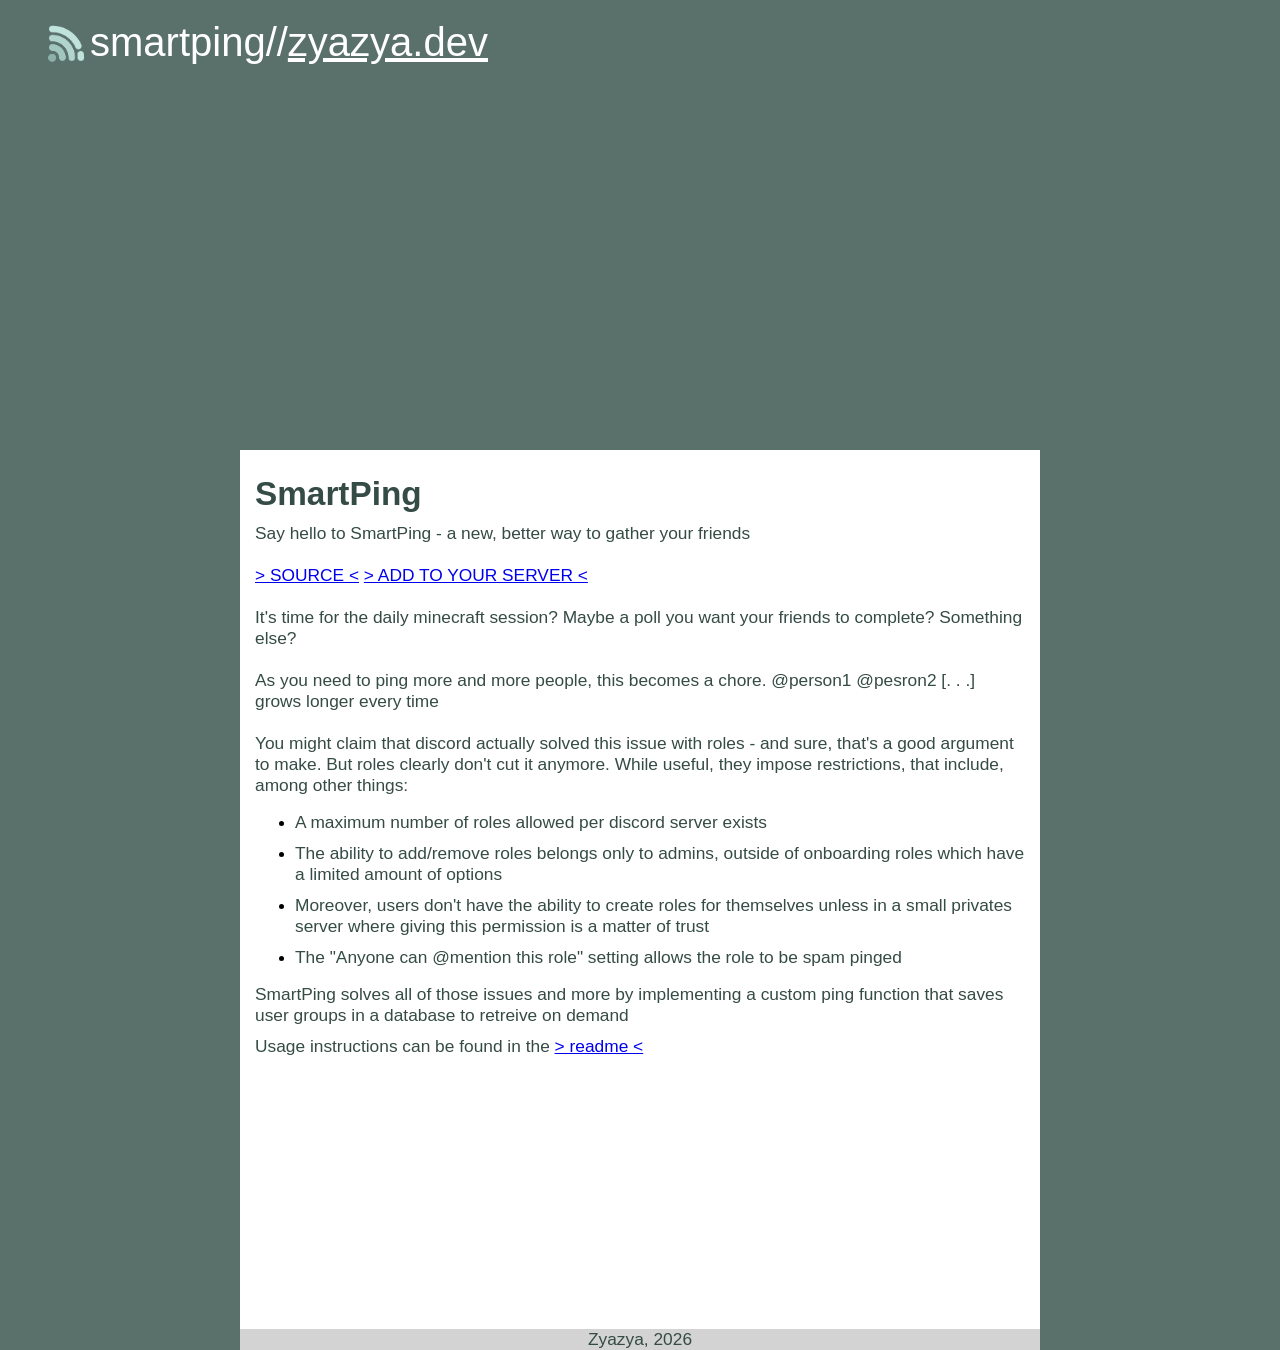
==== smartping/index.html @ c4b27849 "Smartping + minibeat dedicated pages. finish adding content" ====
<!DOCTYPE html>
<html>
<head>
    <link rel="stylesheet" href="style.css">
    <meta name="viewport" content="width=device-width, initial-scale=1">
    <title>SmartPing</title>
</head>
<body>
    <div id="topLink"><img src="res/smartping-logo-2.png" style="max-width: 50px; max-height: 50px;">smartping//<a href="/" style="color: white;">zyazya.dev</a></div>
    <div id="main">
        <div style="gap: 15px; margin: 15px;">
            <p style="font-weight: bold; font-size: 25pt; color: #354b45;">SmartPing</p>
            <p style="color: #354b45; font-size: 13pt;">Say hello to SmartPing - a new, better way to gather your friends<br><br>
                <a href="https://github.com/azazel-261/SmartPing">> SOURCE <</a> <a href="https://discord.com/oauth2/authorize?client_id=1542944613961044138">> ADD TO YOUR SERVER <</a><br><br>
                It's time for the daily minecraft session? Maybe a poll you want your friends to complete? Something else?<br><br>
                As you need to ping more and more people, this becomes a chore. @person1 @pesron2 [. . .] grows longer every time<br><br>
                You might claim that discord actually solved this issue with roles - and sure, that's a good argument to make. But roles clearly don't cut it anymore.
                While useful, they impose restrictions, that include, among other things:
            </p>
            <ul>
                <li><p style="color: #354b45; font-size: 13pt;">A maximum number of roles allowed per discord server exists</p></li>
                <li><p style="color: #354b45; font-size: 13pt;">The ability to add/remove roles belongs only to admins, outside of onboarding roles which have a limited amount of options</p></li>
                <li><p style="color: #354b45; font-size: 13pt;">Moreover, users don't have the ability to create roles for themselves unless in a small privates server where giving this permission is a matter of trust</p></li>
                <li><p style="color: #354b45; font-size: 13pt;">The "Anyone can @mention this role" setting allows the role to be spam pinged</p></li>
            </ul>
            <p style="color: #354b45; font-size: 13pt;">SmartPing solves all of those issues and more by implementing a 
                custom ping function that saves user groups in a database to retreive on demand</p>
            <p style="color: #354b45; font-size: 13pt;">Usage instructions can be found in the <a href="https://github.com/azazel-261/SmartPing/blob/main/readme.md">> readme <</a></p>
            
        </div>
        <p style="color: #354b45; font-size: 13pt; position: absolute; width: 100%; bottom: -10px; left: 0; background-color: lightgray; display: flex; justify-content: center;">Zyazya, 2026</p>
    </div>
</body>
</html>
---- smartping/style.css ----
body {
    margin: 0;
    padding: 0;
    background-color: #5A716B;
    display: flex;
    justify-content: center;
}

p {
    font-family: 'Trebuchet MS', 'Lucida Sans Unicode', 'Lucida Grande', 'Lucida Sans', Arial, sans-serif;
    margin-top: 10px;
    margin-bottom: 10px;
}

#topLink {
    color: white;
    font-family: 'Trebuchet MS', 'Lucida Sans Unicode', 'Lucida Grande', 'Lucida Sans', Arial, sans-serif;
    position: fixed;
    display: flex;
    flex-wrap: wrap;
    align-content: center;
    font-size: 30pt;
    top: 0;
    left: 40px;
    margin-top: 20px;
}

#main {
    display: flex;
    flex-direction: column;
    position: absolute;
    top: 50vh;
    width: 95vw;
    max-width: 800px;
    min-height: 100vh;
    background-color: white;
}
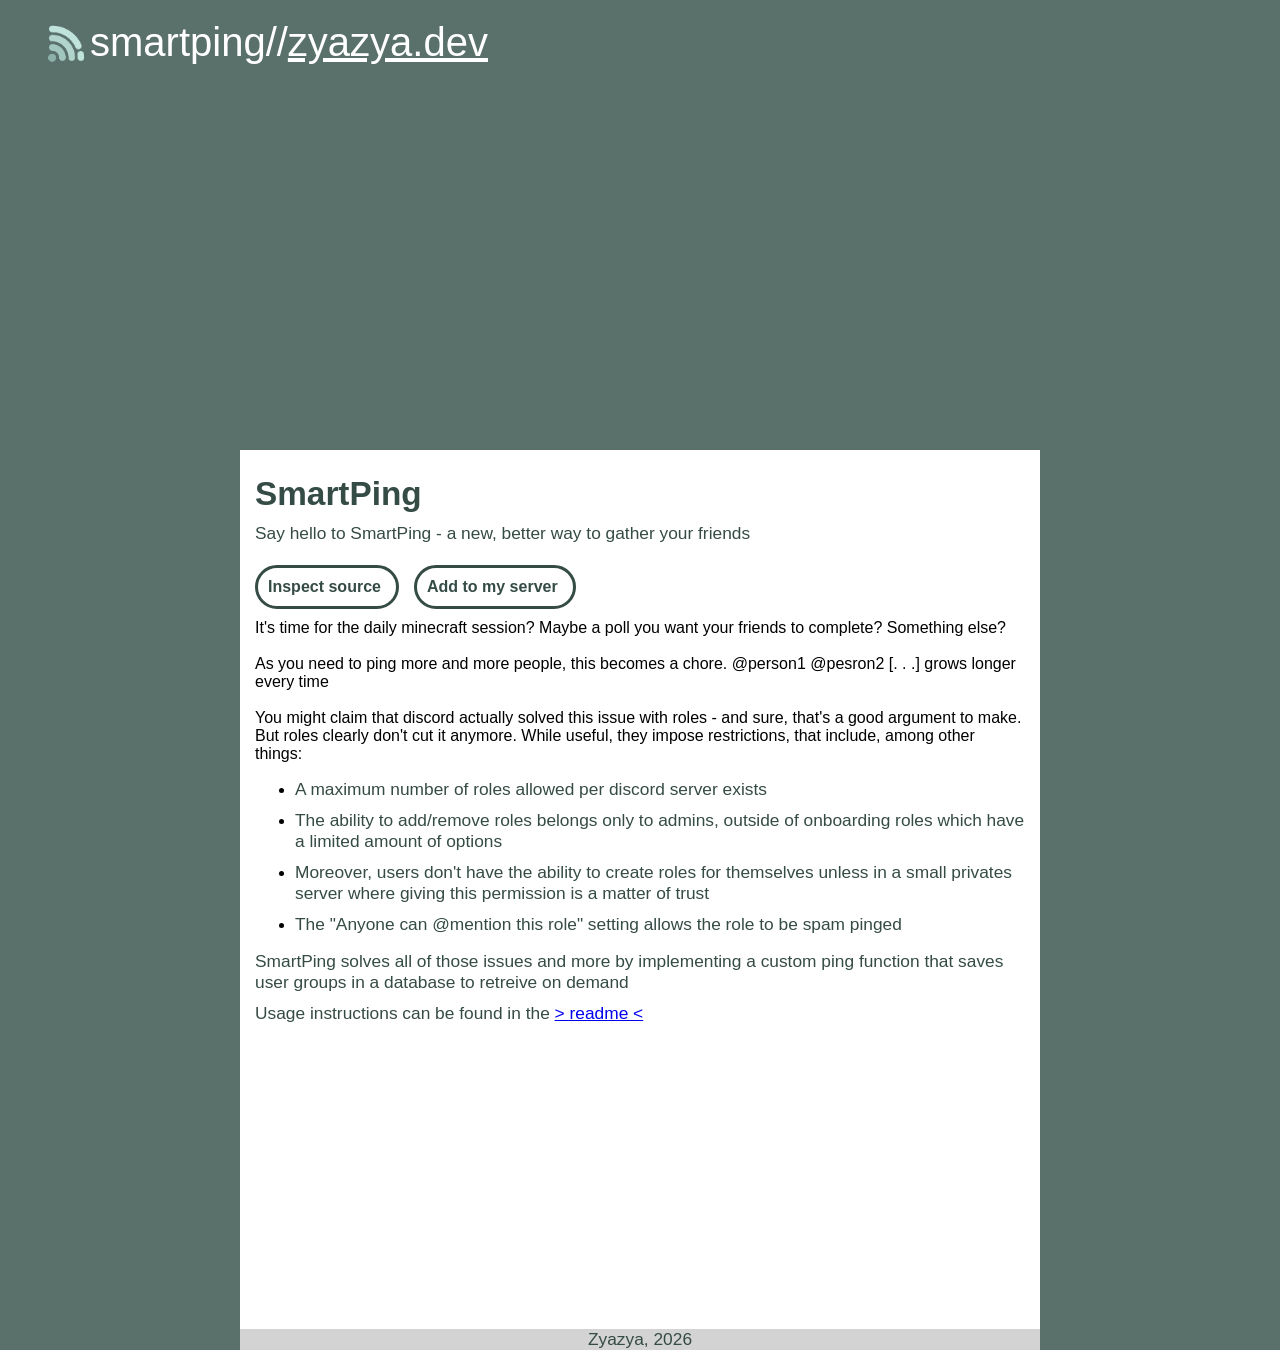
==== commit 5d065216: "Ready to push to gh pages" ====
--- a/smartping/index.html
+++ b/smartping/index.html
@@ -10,8 +10,16 @@
     <div id="main">
         <div style="gap: 15px; margin: 15px;">
             <p style="font-weight: bold; font-size: 25pt; color: #354b45;">SmartPing</p>
-            <p style="color: #354b45; font-size: 13pt;">Say hello to SmartPing - a new, better way to gather your friends<br><br>
-                <a href="https://github.com/azazel-261/SmartPing">> SOURCE <</a> <a href="https://discord.com/oauth2/authorize?client_id=1542944613961044138">> ADD TO YOUR SERVER <</a><br><br>
+            <p style="color: #354b45; font-size: 13pt; margin-bottom: 0;">Say hello to SmartPing - a new, better way to gather your friends<br><br></p>
+            <div style="display: flex; flex-direction: row; gap: 15px;">
+                <a href="https://github.com/azazel-261/SmartPing" style="text-decoration: none;" class="linkBtn">
+                    <p style="margin: 0;"><strong>Inspect source</strong></p>
+                </a> 
+                <a href="https://discord.com/oauth2/authorize?client_id=1542944613961044138" style="text-decoration: none;" class="linkBtn">
+                        <p style="margin: 0;"><strong>Add to my server</strong></p>
+                </a>
+            </div>
+            <p>
                 It's time for the daily minecraft session? Maybe a poll you want your friends to complete? Something else?<br><br>
                 As you need to ping more and more people, this becomes a chore. @person1 @pesron2 [. . .] grows longer every time<br><br>
                 You might claim that discord actually solved this issue with roles - and sure, that's a good argument to make. But roles clearly don't cut it anymore.
--- a/smartping/style.css
+++ b/smartping/style.css
@@ -34,4 +34,36 @@
     max-width: 800px;
     min-height: 100vh;
     background-color: white;
+}
+
+.linkBtn {
+    border: 3px;
+    border-color: #354b45;
+    transition: .3s;
+    border-style: solid;
+    border-radius: 30px;
+    width: fit-content;
+    height: fit-content;
+    padding: 10px;
+    display: flex;
+    flex-direction: row;
+    gap: 10px;
+    align-items: center;
+    padding-right: 15px;
+    color: #354b45;
+}
+
+.linkBtn p {
+    color: #354b45;
+    transition: .3s;
+}
+
+.linkBtn:hover {
+    background-color: #354b45;
+    transition: .3s;
+}
+
+.linkBtn:hover p {
+    color: white;
+    transition: .3s;
 }
